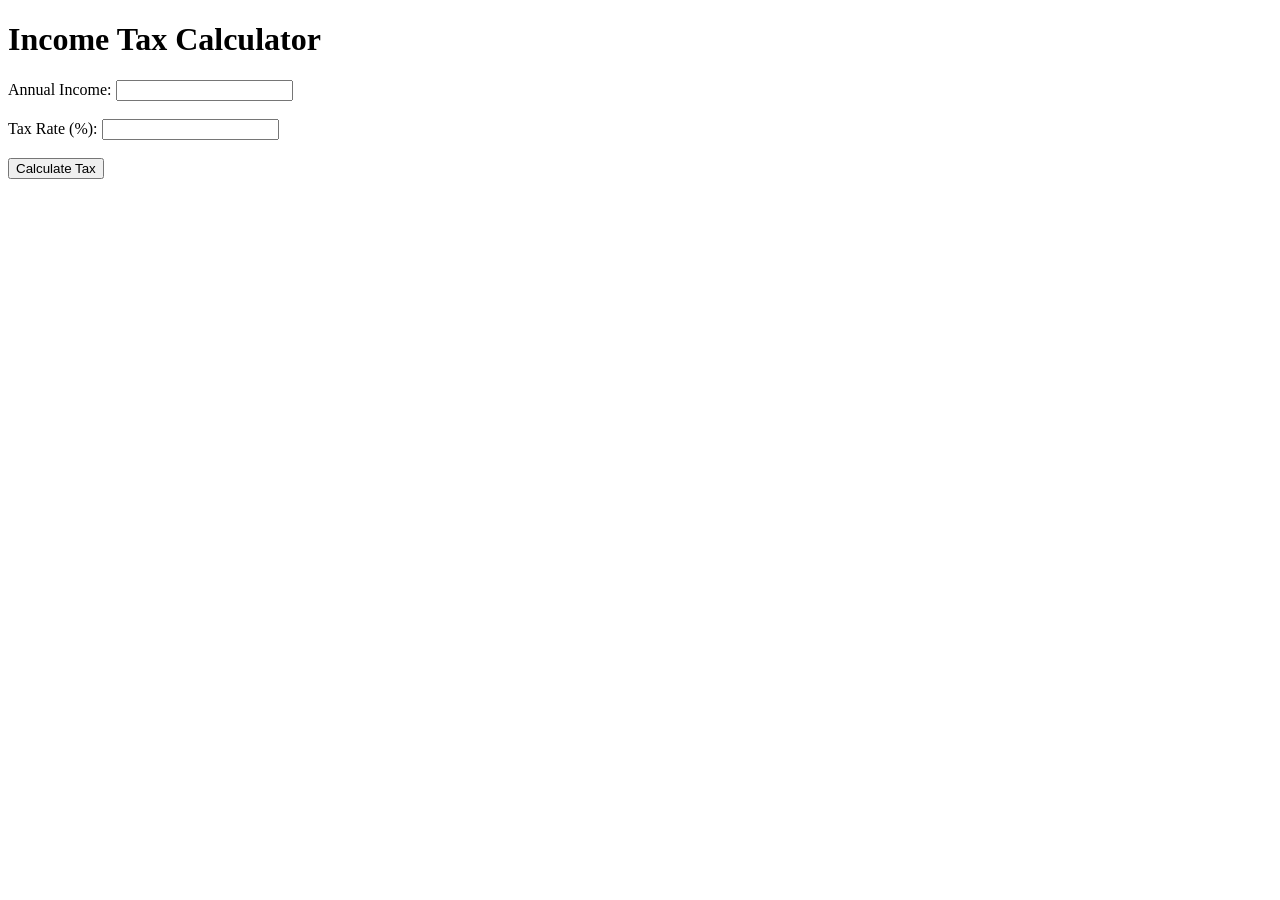
==== Income Tax Calculator/index.html @ 2a278230 "updated" ====
<!DOCTYPE html>
<html lang="en">
<head>
    <meta charset="UTF-8">
    <meta name="viewport" content="width=device-width, initial-scale=1.0">
    <title>Income Tax Calculator</title>
</head>
<body>
    <h1>Income Tax Calculator</h1>
    <form id="taxForm">
        <label for="income">Annual Income:</label>
        <input type="number" id="income" name="income" required>
        <br><br>
        <label for="taxRate">Tax Rate (%):</label>
        <input type="number" id="taxRate" name="taxRate" step="0.01" required>
        <br><br>
        <button type="submit">Calculate Tax</button>
    </form>
    <p id="result"></p>

    <script src="script.js"></script>   
</body>
</html>
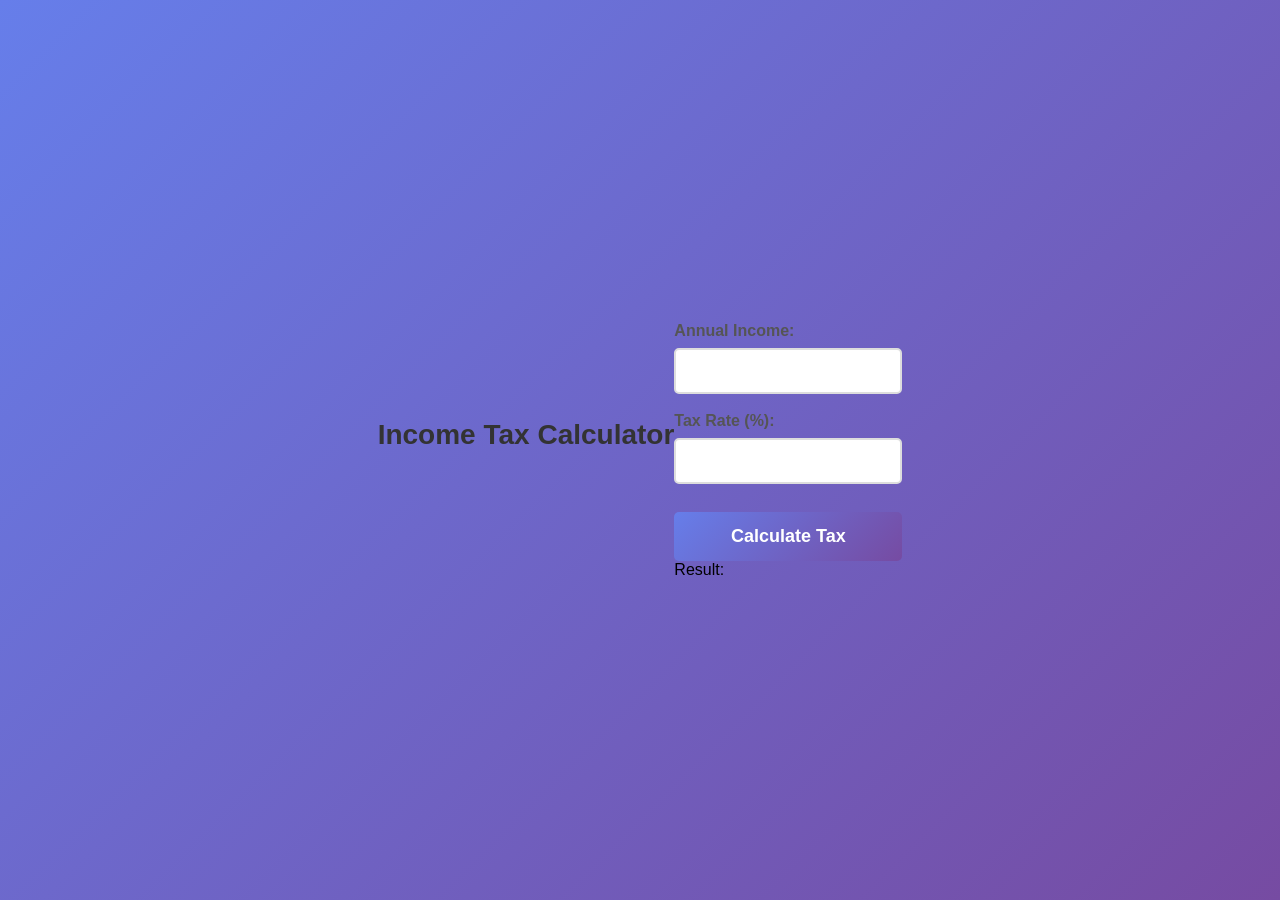
==== commit 5c24c0d2: "new files" ====
--- a/Income Tax Calculator/index.html
+++ b/Income Tax Calculator/index.html
@@ -4,6 +4,7 @@
     <meta charset="UTF-8">
     <meta name="viewport" content="width=device-width, initial-scale=1.0">
     <title>Income Tax Calculator</title>
+    <link rel="stylesheet" href="style.css">
 </head>
 <body>
     <h1>Income Tax Calculator</h1>
@@ -15,6 +16,10 @@
         <input type="number" id="taxRate" name="taxRate" step="0.01" required>
         <br><br>
         <button type="submit">Calculate Tax</button>
+    
+<p>Result:</p>
+
+
     </form>
     <p id="result"></p>
 
--- a/Income Tax Calculator/style.css
+++ b/Income Tax Calculator/style.css
@@ -0,0 +1,98 @@
+* {
+  margin: 0;
+  padding: 0;
+  box-sizing: border-box;
+}
+
+body {
+  background: linear-gradient(135deg, #667eea 0%, #764ba2 100%);
+  min-height: 100vh;
+  display: flex;
+  justify-content: center;
+  align-items: center;
+  font-family: 'Arial', sans-serif;
+}
+
+.container {
+  background-color: #ffffff;
+  padding: 40px;
+  border-radius: 10px;
+  box-shadow: 0 10px 25px rgba(0, 0, 0, 0.2);
+  text-align: center;
+  max-width: 500px;
+  width: 100%;
+}
+
+h1 {
+  color: #333;
+  margin-bottom: 30px;
+  font-size: 28px;
+}
+
+.form-group {
+  margin-bottom: 20px;
+  text-align: left;
+}
+
+label {
+  display: block;
+  margin-bottom: 8px;
+  color: #555;
+  font-weight: bold;
+}
+
+input {
+  width: 100%;
+  padding: 12px;
+  border: 2px solid #ddd;
+  border-radius: 5px;
+  font-size: 16px;
+  transition: border-color 0.3s ease;
+}
+
+input:focus {
+  outline: none;
+  border-color: #667eea;
+}
+
+button {
+  width: 100%;
+  padding: 14px;
+  background: linear-gradient(135deg, #667eea 0%, #764ba2 100%);
+  color: white;
+  border: none;
+  border-radius: 5px;
+  font-size: 18px;
+  font-weight: bold;
+  cursor: pointer;
+  transition: transform 0.2s ease, box-shadow 0.2s ease;
+  margin-top: 10px;
+}
+
+button:hover {
+  transform: translateY(-2px);
+  box-shadow: 0 5px 15px rgba(102, 126, 234, 0.4);
+}
+
+button:active {
+  transform: translateY(0);
+}
+
+.result {
+  margin-top: 30px;
+  padding: 20px;
+  background-color: #f8f9fa;
+  border-left: 4px solid #667eea;
+  border-radius: 5px;
+  color: #333;
+  font-size: 16px;
+  text-align: left;
+}
+
+.result p {
+  margin: 10px 0;
+}
+
+.result strong {
+  color: #667eea;
+}
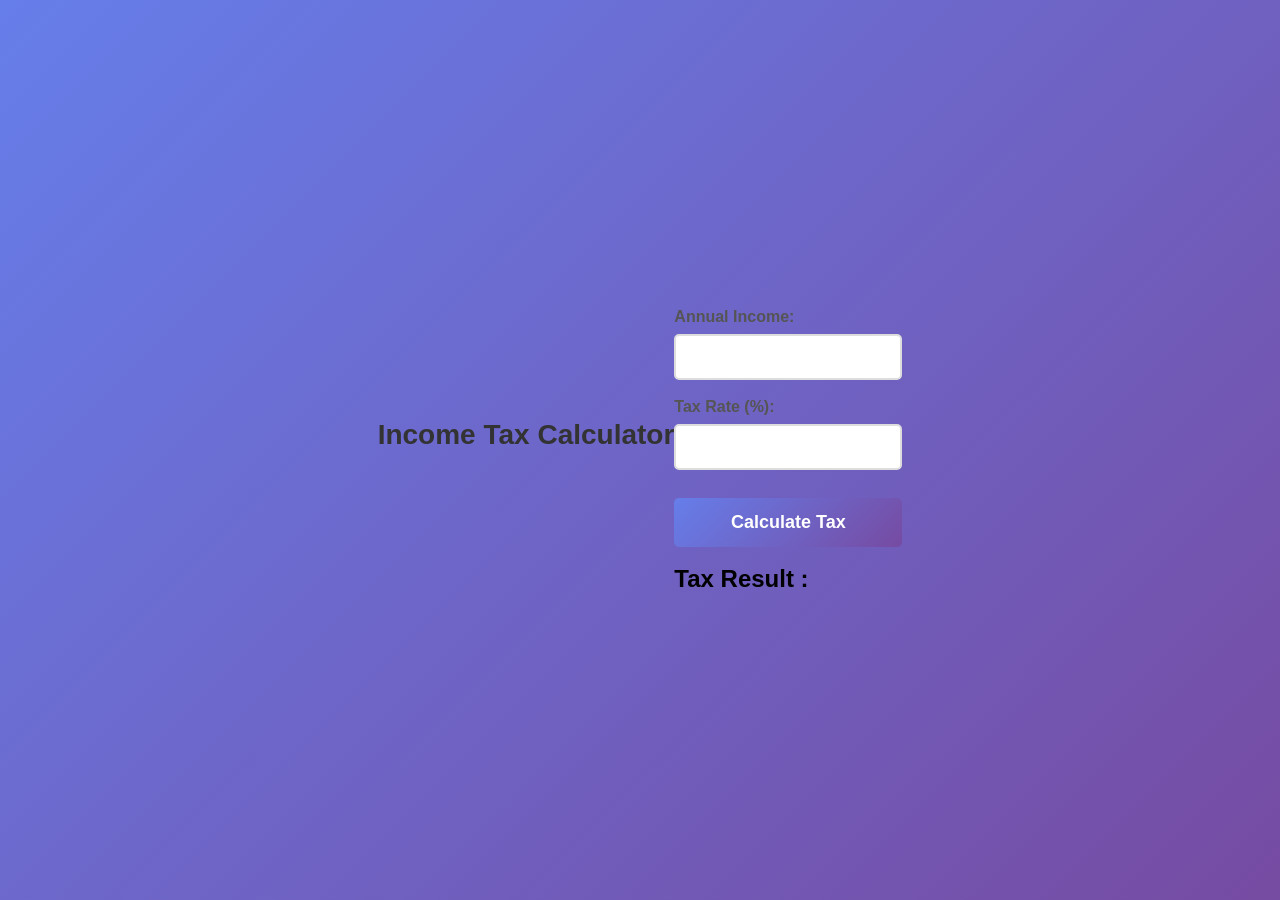
==== commit cfb51c5f: "updated" ====
--- a/Income Tax Calculator/index.html
+++ b/Income Tax Calculator/index.html
@@ -16,8 +16,10 @@
         <input type="number" id="taxRate" name="taxRate" step="0.01" required>
         <br><br>
         <button type="submit">Calculate Tax</button>
-    
-<p>Result:</p>
+        <br>
+        <br>
+   <h2>Tax Result :</h2> 
+
 
 
     </form>
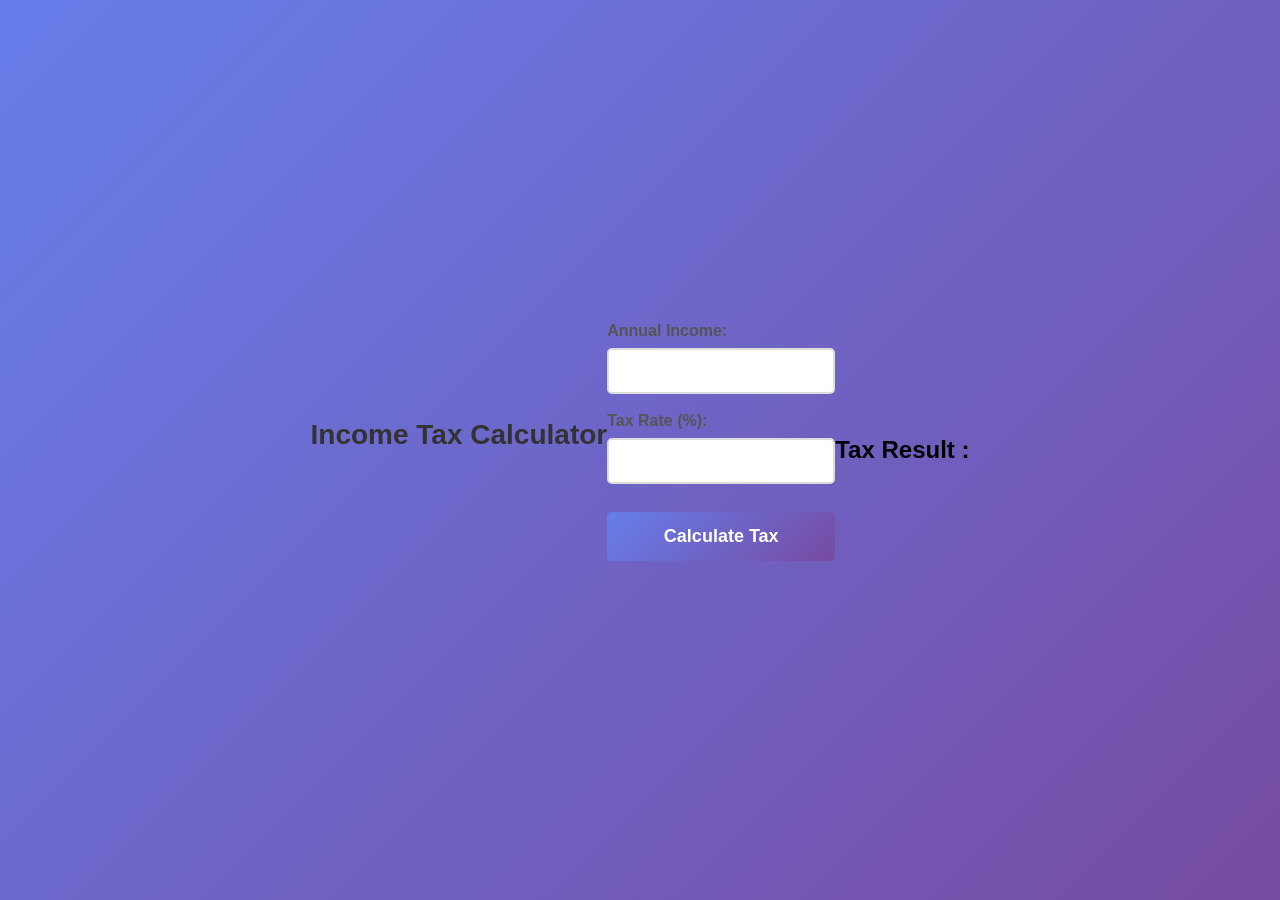
==== commit b0082f49: "updated" ====
--- a/Income Tax Calculator/index.html
+++ b/Income Tax Calculator/index.html
@@ -15,15 +15,17 @@
         <label for="taxRate">Tax Rate (%):</label>
         <input type="number" id="taxRate" name="taxRate" step="0.01" required>
         <br><br>
-        <button type="submit">Calculate Tax</button>
+        <button type="submit" id="calculateBtn">Calculate Tax</button>
         <br>
         <br>
-   <h2>Tax Result :</h2> 
 
 
 
     </form>
-    <p id="result"></p>
+    
+   <h2>Tax Result :</h2> 
+    <p id="Tax result"> </p>
+    
 
     <script src="script.js"></script>   
 </body>
--- a/Income Tax Calculator/style.css
+++ b/Income Tax Calculator/style.css
@@ -27,6 +27,8 @@
   color: #333;
   margin-bottom: 30px;
   font-size: 28px;
+  justify-content: flex-start;
+  align-items: flex-start;
 }
 
 .form-group {
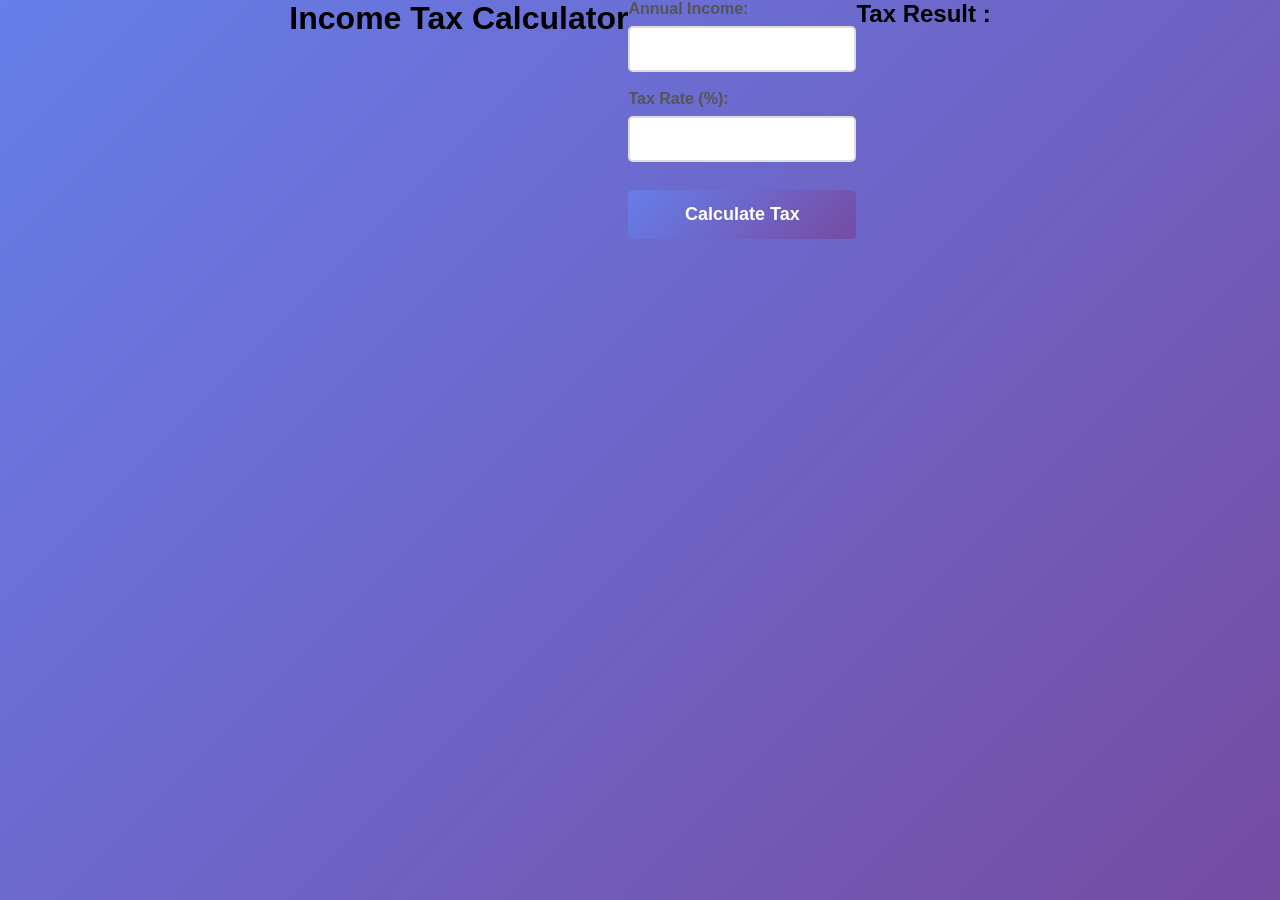
==== commit 732173f7: "updated" ====
--- a/Income Tax Calculator/index.html
+++ b/Income Tax Calculator/index.html
@@ -7,13 +7,15 @@
     <link rel="stylesheet" href="style.css">
 </head>
 <body>
-    <h1>Income Tax Calculator</h1>
+    <h1 id="heading">Income Tax Calculator</h1>
+
+    <br><br>
     <form id="taxForm">
         <label for="income">Annual Income:</label>
         <input type="number" id="income" name="income" required>
         <br><br>
         <label for="taxRate">Tax Rate (%):</label>
-        <input type="number" id="taxRate" name="taxRate" step="0.01" required>
+        <input type="number" id="taxRate" name="taxRate" required>
         <br><br>
         <button type="submit" id="calculateBtn">Calculate Tax</button>
         <br>
--- a/Income Tax Calculator/style.css
+++ b/Income Tax Calculator/style.css
@@ -9,7 +9,7 @@
   min-height: 100vh;
   display: flex;
   justify-content: center;
-  align-items: center;
+  
   font-family: 'Arial', sans-serif;
 }
 
@@ -23,12 +23,12 @@
   width: 100%;
 }
 
-h1 {
+h1.heading {
   color: #333;
   margin-bottom: 30px;
   font-size: 28px;
   justify-content: flex-start;
-  align-items: flex-start;
+  align-items: center;
 }
 
 .form-group {
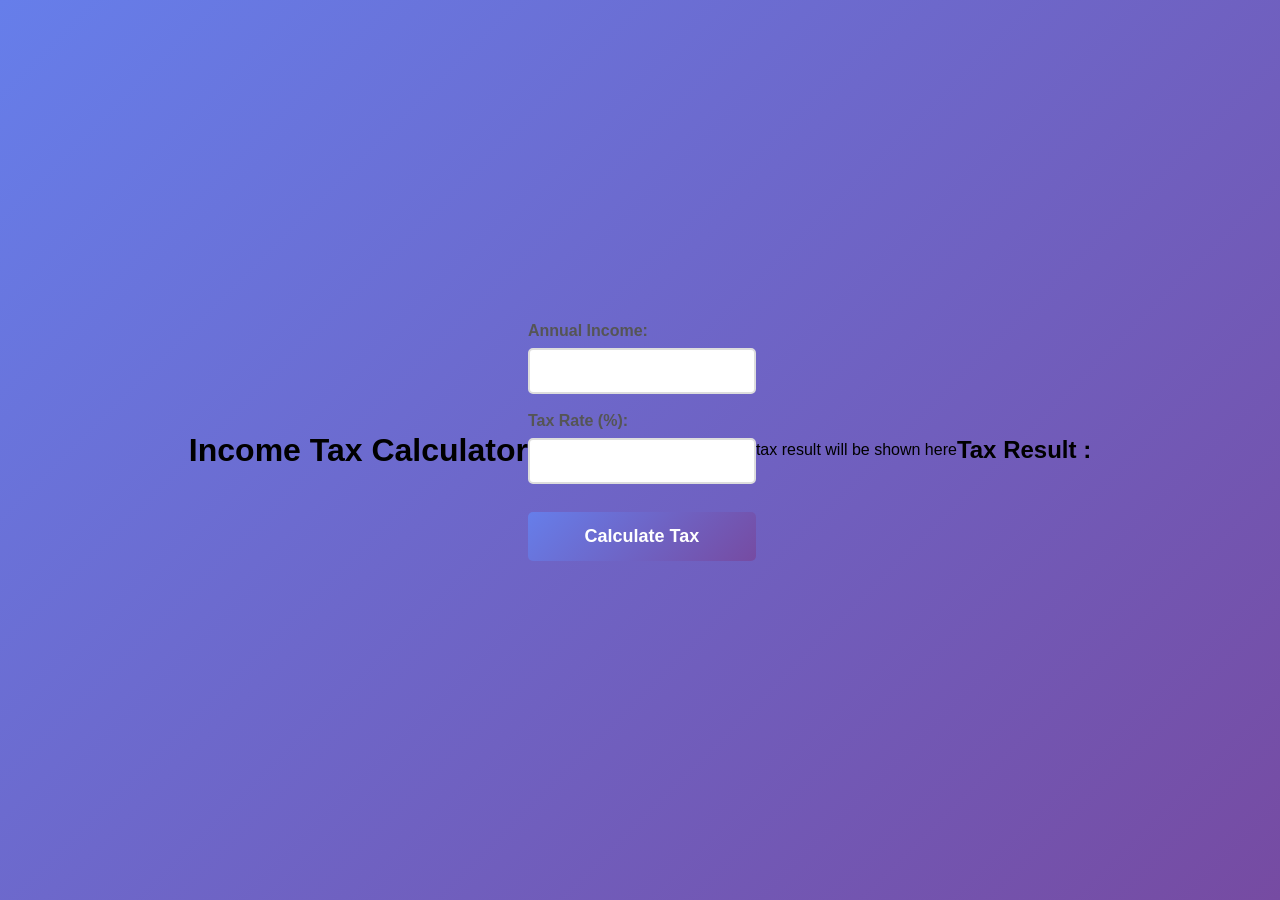
==== commit 79d90167: "updated" ====
--- a/Income Tax Calculator/index.html
+++ b/Income Tax Calculator/index.html
@@ -8,6 +8,7 @@
 </head>
 <body>
     <h1 id="heading">Income Tax Calculator</h1>
+    
 
     <br><br>
     <form id="taxForm">
@@ -24,9 +25,13 @@
 
 
     </form>
+    <p>
+tax result will be shown here
+
+    </p>
+    <br><br>
+   <h2>Tax Result :</h2> 
     
-   <h2>Tax Result :</h2> 
-    <p id="Tax result"> </p>
     
 
     <script src="script.js"></script>   
--- a/Income Tax Calculator/style.css
+++ b/Income Tax Calculator/style.css
@@ -9,7 +9,8 @@
   min-height: 100vh;
   display: flex;
   justify-content: center;
-  
+  justify-items: top;
+  align-items: center;
   font-family: 'Arial', sans-serif;
 }
 
@@ -27,8 +28,10 @@
   color: #333;
   margin-bottom: 30px;
   font-size: 28px;
-  justify-content: flex-start;
-  align-items: center;
+  justify-content: top ;
+  justify-items: top
+  ;
+  align-items: top;
 }
 
 .form-group {
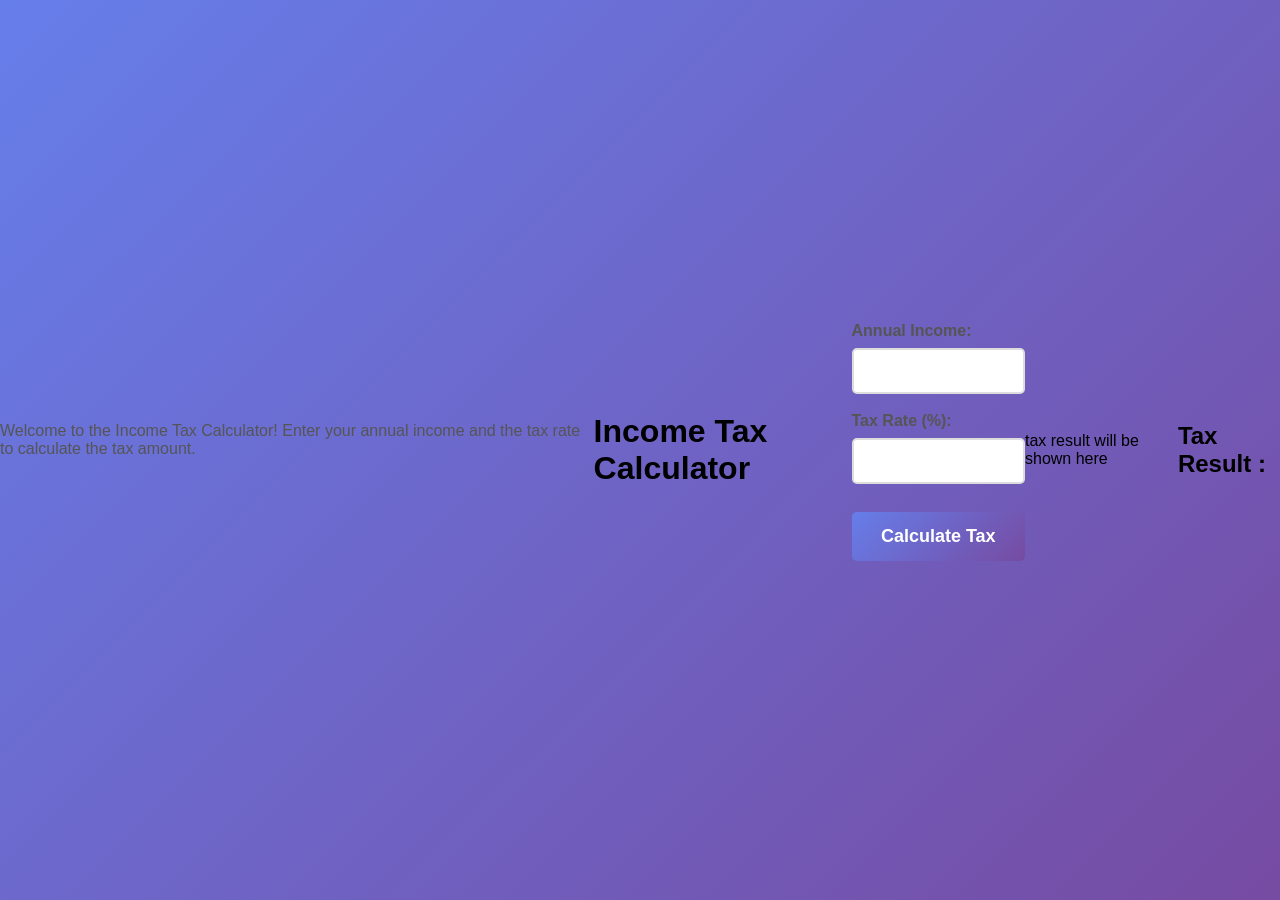
==== commit 7be9b846: "modified" ====
--- a/Income Tax Calculator/index.html
+++ b/Income Tax Calculator/index.html
@@ -7,7 +7,13 @@
     <link rel="stylesheet" href="style.css">
 </head>
 <body>
+    <p id="description">
+        Welcome to the Income Tax Calculator! Enter your annual income and the tax rate to calculate the tax amount.
+    </p>
+
     <h1 id="heading">Income Tax Calculator</h1>
+    
+    
     
 
     <br><br>
--- a/Income Tax Calculator/style.css
+++ b/Income Tax Calculator/style.css
@@ -101,3 +101,10 @@
 .result strong {
   color: #667eea;
 }
+
+p#description {
+  margin-bottom: 20px;
+  color: #555;
+  font-size: 16px;
+  text-align: top;
+}
